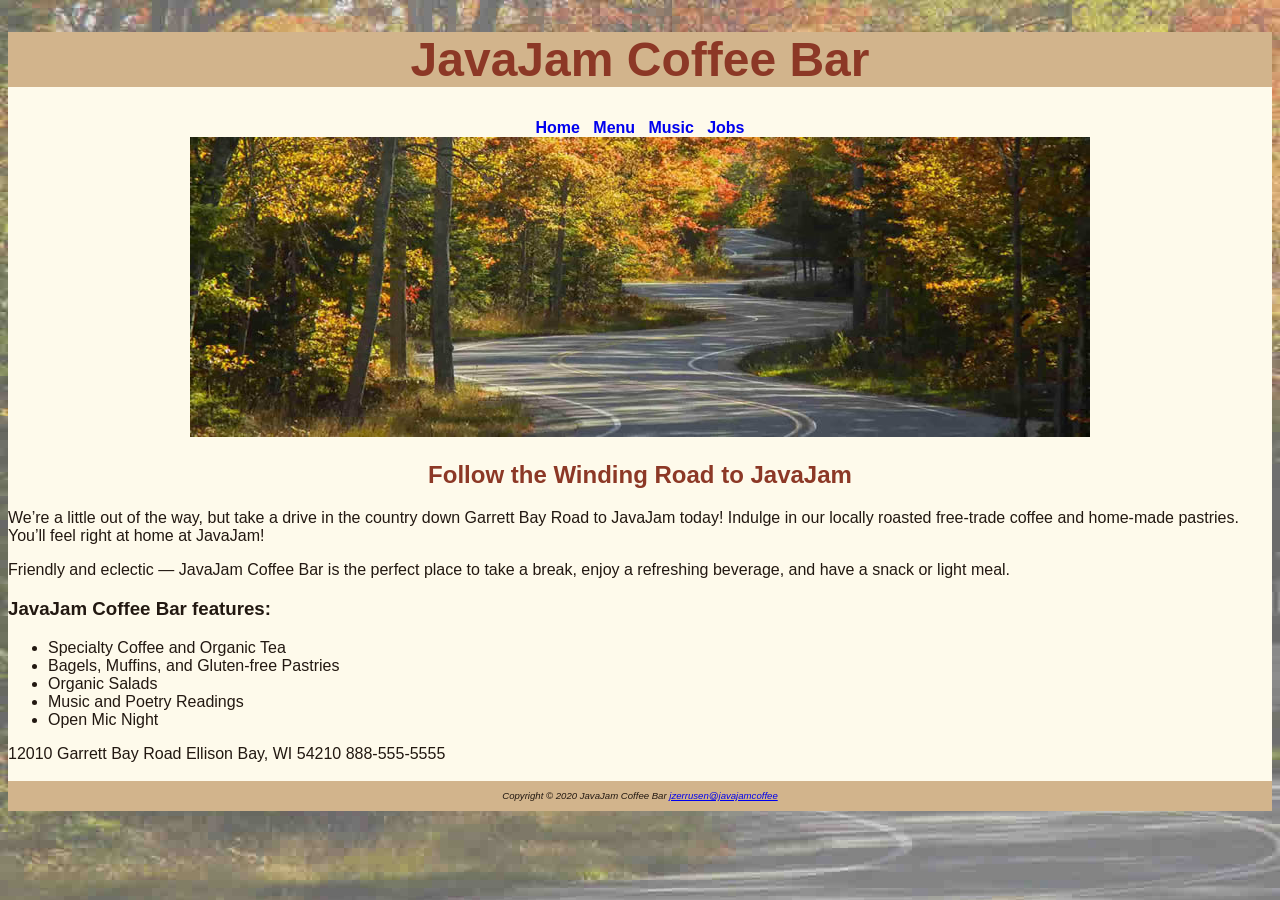
==== Landing Page/index.html @ a89c6a6e "test" ====
<!DOCTYPE html>
<html lang="eng">
<head>
	<link rel="stylesheet" href="javajam.css">
	<title>JavaJam Coffee Bar</title>
	<meta charset="utf-8">
</head>
<body>

<div id="wrapper">

<h1>JavaJam Coffee Bar</h1>
<nav>
	<a href="index.html">Home</a>
&nbsp;
        <a
href="menu.html">Menu</a>
&nbsp;      
        <a
href="music.html">Music</a>
&nbsp;
        <a
href="jobs.html">Jobs</a>
       
</nav>

<div class="container">
<img src="hero.jpg" alt="A winding road."></img>
<div class="bottom left"><h2>Follow the Winding Road to JavaJam</h2></div>
</div> 



<p>We’re a little out of the way, but take a drive in the country down Garrett Bay Road to JavaJam today! Indulge in our locally roasted free-trade coffee and home-made pastries. You’ll feel right at home at JavaJam!
</p>

<p>Friendly and eclectic — JavaJam Coffee Bar is the perfect place to take a break, enjoy a refreshing beverage, and have a snack or light meal.
</p>

<h3>JavaJam Coffee Bar features:</h3>

<ul>
    <li>Specialty Coffee and Organic Tea</li>
    <li>Bagels, Muffins, and Gluten-free Pastries</li>
    <li>Organic Salads</li>
    <li>Music and Poetry Readings</li>
    <li>Open Mic Night</li>
</ul>

<div>
12010 Garrett Bay Road

Ellison Bay, WI 54210

888-555-5555    
</div>
<br>
<footer>Copyright © 2020 JavaJam Coffee Bar
    <a href="mailto:jzerrusen@javajamcoffee.com">jzerrusen@javajamcoffee</a>
</footer>
</div>
</body>
</html>
---- Landing Page/javajam.css ----
body {
	background-color: #FCEBB6;
	background-image: url("fadedroad50.jpg");
	background-repeat: no-repeat;
	color: #221811;
	font-family: Tahoma, Arial, sans-serif;
	}

.container {
  position: relative;
  text-align: center;
  color: white;
}

.bottom-left {
  position: absolute;
  bottom: 8px;
  left: 16px;
}

homehero {
	height: 300px;
	background-image: url("hero.jpg");
	background-repeat: no-repeat;
	background-size: cover;
}


#wrapper {
	min-width: 900px;
	max-width: 1280px;
	box-shadow: 4px, 4px;
	background-color: #FEFAEB;
	margin-right: auto;
	margin-left: auto;
}

main {
	padding-left: 2em;
	padding-right: 2em;
	padding-bottom: 2em;
	display: block;
}

details {
	padding-left: 20%;
	padding-right: 20%;
}

img {
	padding-left: 10px;
	padding-right: 10px;
}

header {
	top-padding: 5px;
	bottom-padding: 5px;
}

h1 {
	color: #8C3826;
	background-color: #D2B48C;
	text-align: center;
	font-size: 3em;
}

h2 {color: #8C3826;}
h3 { text-color: #8C3826;}
h4 {
	background-color: #D2B48C;
	font-size: 1.2em;
	left-padding: .5em;
	bottom-padding: .25em;
}

dt { text-color: #8C3826;}

nav {
	text-align: center;
	font-weight: bold;
	font-sieze: 1.5em;
	top-padding: 5px;
	bottom-padding: 5px;
}

nav a { text-decoration: none;}


footer {
	background-color: #D2B48C;
	font-size: .60em;
	text-align: center;
	font-style: italic;
	padding: 1em;
	top-border: 2px;
	top-border-style: solid;
	top-border-color: #8C3826;
}
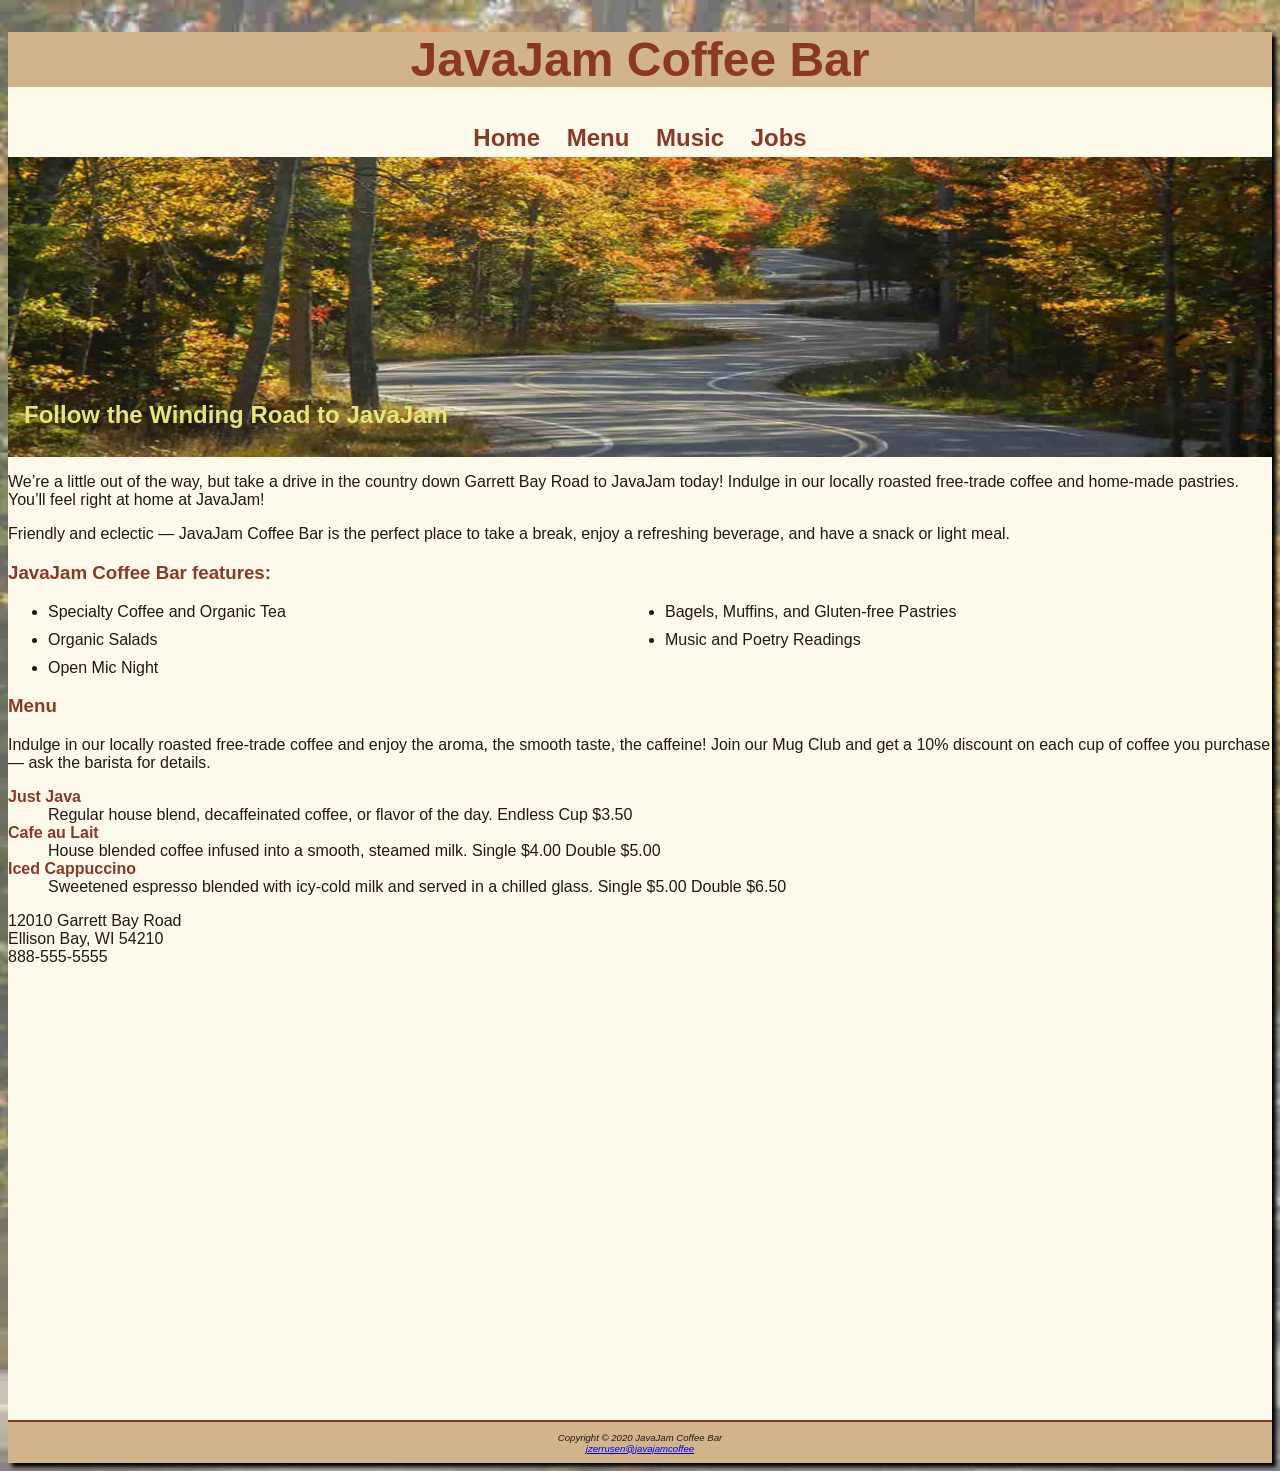
==== commit 31d51c5e: "go" ====
--- a/Landing Page/index.html
+++ b/Landing Page/index.html
@@ -1,9 +1,10 @@
  <!DOCTYPE html>
-<html lang="eng">
+<html lang="en">
 <head>
 	<link rel="stylesheet" href="javajam.css">
 	<title>JavaJam Coffee Bar</title>
 	<meta charset="utf-8">
+        <meta name="viewport" content="width=device-width, initial-scale=1.0">
 </head>
 <body>
 
@@ -25,8 +26,8 @@
 </nav>
 
 <div class="container">
-<img src="hero.jpg" alt="A winding road."></img>
-<div class="bottom left"><h2>Follow the Winding Road to JavaJam</h2></div>
+<img src="hero.jpg" alt="A winding road.">
+<div class="bottom-left"><h2>Follow the Winding Road to JavaJam</h2></div>
 </div> 
 
 
@@ -39,7 +40,7 @@
 
 <h3>JavaJam Coffee Bar features:</h3>
 
-<ul>
+<ul class="features">
     <li>Specialty Coffee and Organic Tea</li>
     <li>Bagels, Muffins, and Gluten-free Pastries</li>
     <li>Organic Salads</li>
@@ -47,15 +48,43 @@
     <li>Open Mic Night</li>
 </ul>
 
+
+<h3>Menu</h3>
+
+<p>Indulge in our locally roasted free-trade coffee and enjoy the aroma, the smooth taste, the caffeine! Join our Mug Club and get a 10% discount on each cup of coffee you purchase &mdash; ask the barista for details.</p>
+
+
+
+<dl>
+        <dt><strong>Just Java</strong></dt>
+        <dd>Regular house blend, decaffeinated coffee,
+                or flavor of the day.
+                Endless Cup $3.50
+        </dd>
+        </dt>
+        <dt><strong>Cafe au Lait</strong></dt>
+        <dd>House blended coffee infused into a
+                smooth, steamed milk.
+                Single $4.00 Double $5.00
+        </dd>
+        </dt>
+        <dt><strong>Iced Cappuccino</strong></dt>
+        <dd>Sweetened espresso blended with icy-cold
+                milk and served in a chilled glass.
+                Single $5.00 Double $6.50
+        </dd>
+        </dt>
+</dl>
 <div>
-12010 Garrett Bay Road
+12010 Garrett Bay Road <br>
+Ellison Bay, WI 54210 <br>
+888-555-5555 <br>
+</div>
 
-Ellison Bay, WI 54210
+<iframe src="https://www.google.com/maps/embed?pb=!1m18!1m12!1m3!1d2808.6350600332635!2d-87.07408012521803!3d45.255171947363365!2m3!1f0!2f0!3f0!3m2!1i1024!2i768!4f13.1!3m3!1m2!1s0x4d4d3d7894feeeed%3A0x2de066f59b25bb09!2s12010%20Garrett%20Bay%20Rd%2C%20Ellison%20Bay%2C%20WI%2054210!5e0!3m2!1sen!2sus!4v1772901452233!5m2!1sen!2sus" width="600" height="450" style="border:0;" allowfullscreen="" loading="lazy" referrerpolicy="no-referrer-when-downgrade"></iframe>
 
-888-555-5555    
-</div>
 <br>
-<footer>Copyright © 2020 JavaJam Coffee Bar
+<footer>Copyright © 2020 JavaJam Coffee Bar <br>
     <a href="mailto:jzerrusen@javajamcoffee.com">jzerrusen@javajamcoffee</a>
 </footer>
 </div>
--- a/Landing Page/javajam.css
+++ b/Landing Page/javajam.css
@@ -2,38 +2,51 @@
 	background-color: #FCEBB6;
 	background-image: url("fadedroad50.jpg");
 	background-repeat: no-repeat;
+	background-size: cover;
 	color: #221811;
 	font-family: Tahoma, Arial, sans-serif;
-	}
+}
+
+nav {
+	display: flex;
+	flex-direction: column;
+	align-items: center;
+	gap: 10px;
+}
 
 .container {
-  position: relative;
-  text-align: center;
-  color: white;
+	position: relative;
+	text-align: center;
+	color: white;
+}
+
+.container img {
+	width: 98.5%;
+	height: 300px;
+	display: block;
 }
 
 .bottom-left {
-  position: absolute;
-  bottom: 8px;
-  left: 16px;
+	position: absolute;
+	bottom: 8px;
+	left: 16px;
 }
 
-homehero {
+.homehero {
 	height: 300px;
 	background-image: url("hero.jpg");
 	background-repeat: no-repeat;
 	background-size: cover;
 }
 
-
 #wrapper {
-	min-width: 900px;
+	width: 100%;
 	max-width: 1280px;
-	box-shadow: 4px, 4px;
+	margin-left: auto;
+	margin-right: auto;
+	box-shadow: 4px 4px 4px #000000;
 	background-color: #FEFAEB;
-	margin-right: auto;
-	margin-left: auto;
-}
+	}
 
 main {
 	padding-left: 2em;
@@ -42,19 +55,46 @@
 	display: block;
 }
 
+.features {
+	display: grid;
+	grid-template-columns: 1fr;
+	gap: 10px;
+}
+
+@media (min-width: 768px) {
+
+nav {
+	flex-direction: row;
+	justify-content: center;
+}
+
+.features {
+	grid-template-columns: repeat(2, 1fr);
+}
+
+.container img {
+	width: 100%;
+}
+
+}
+
 details {
 	padding-left: 20%;
 	padding-right: 20%;
 }
 
-img {
-	padding-left: 10px;
-	padding-right: 10px;
+nav a {
+	text-decoration: none;
+	color: #8C3826;
+}
+
+nav a:hover {
+	color: #221811;
 }
 
 header {
-	top-padding: 5px;
-	bottom-padding: 5px;
+	padding-top: 5px;
+	padding-bottom: 5px;
 }
 
 h1 {
@@ -64,27 +104,36 @@
 	font-size: 3em;
 }
 
-h2 {color: #8C3826;}
-h3 { text-color: #8C3826;}
+h2 { 
+	color: #e5e579;
+}
+
+h3 { 
+	color: #8C3826;
+}
+
 h4 {
 	background-color: #D2B48C;
 	font-size: 1.2em;
-	left-padding: .5em;
-	bottom-padding: .25em;
+	padding-left: .5em;
+	padding-bottom: .25em;
 }
 
-dt { text-color: #8C3826;}
+dt { 
+	color: #8C3826;
+}
 
 nav {
 	text-align: center;
 	font-weight: bold;
-	font-sieze: 1.5em;
-	top-padding: 5px;
-	bottom-padding: 5px;
+	font-size: 1.5em;
+	padding-top: 5px;
+	padding-bottom: 5px;
 }
 
-nav a { text-decoration: none;}
-
+nav a { 
+	text-decoration: none;
+}
 
 footer {
 	background-color: #D2B48C;
@@ -92,7 +141,5 @@
 	text-align: center;
 	font-style: italic;
 	padding: 1em;
-	top-border: 2px;
-	top-border-style: solid;
-	top-border-color: #8C3826;
-}
+	border-top: 2px solid #8C3826;
+}
